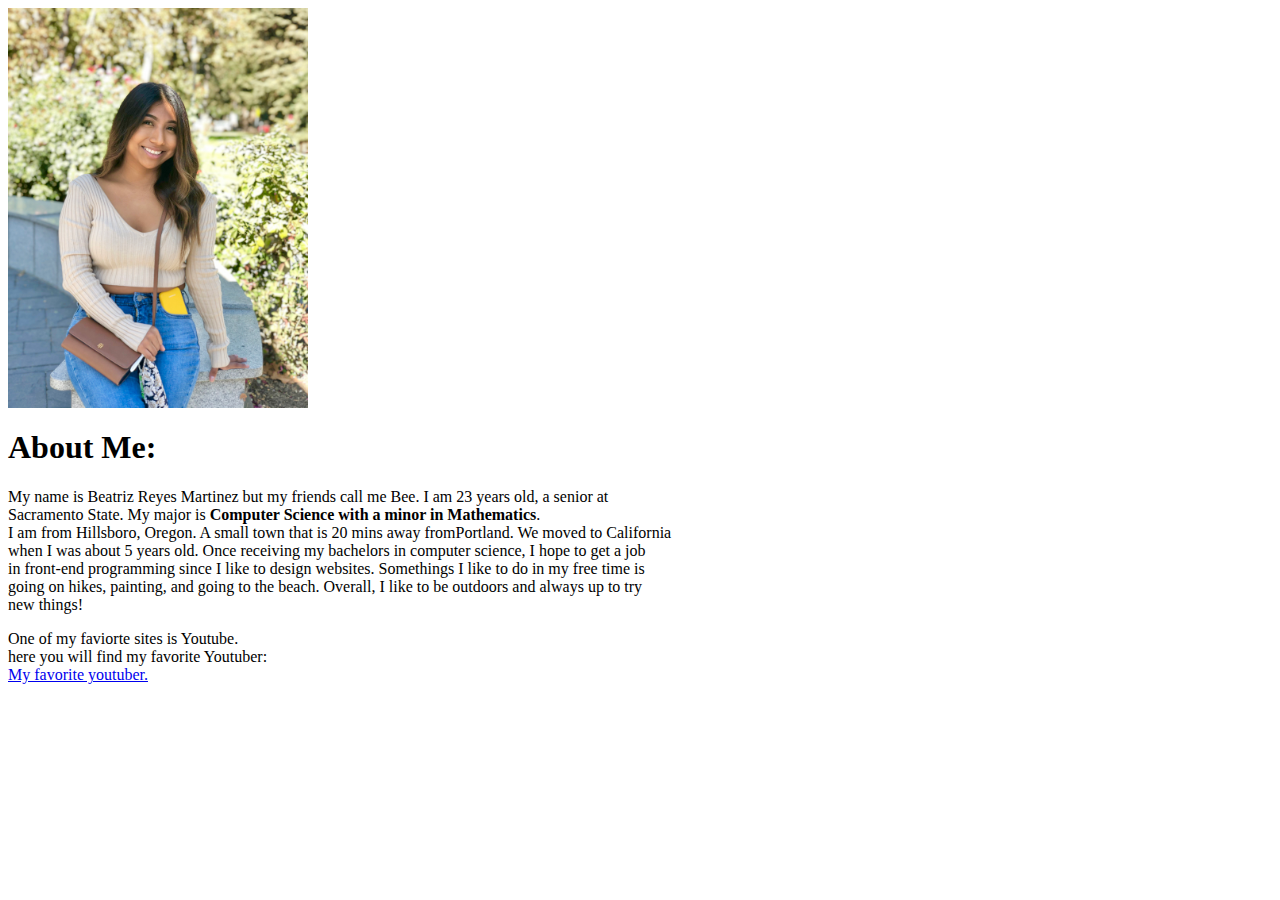
==== index.html @ e1549c66 "Add files via upload" ====
<body>
   
<img src="ProfilePic.jpg" alt="Profile Picture" width="300" height="400"><br>
<h1>About Me: </h1> 
<p>My name is Beatriz Reyes Martinez but my friends call me Bee. I am 23 years old, a senior at<br>
Sacramento State. My major is <strong>Computer Science  with a minor in Mathematics</strong>. <br>
I am from Hillsboro, Oregon. A small town that is 20 mins away fromPortland. We moved to California <br>
when I was about 5 years old. Once receiving my bachelors in computer science, I hope to get a job<br>
in front-end programming since I like to design websites. Somethings I like to do in my free time is<br>
going on hikes, painting, and going to the beach. Overall, I like to be outdoors and always up to try <br>
new things!<br>
</p>

<p> One of my faviorte sites is Youtube. <br>
    here you will find my favorite Youtuber: <br>
    <a href = "https://www.youtube.com/user/sxephil" title = "Philip DeFranco" target = "_blank"> My favorite youtuber. </a>
</p>


</body>
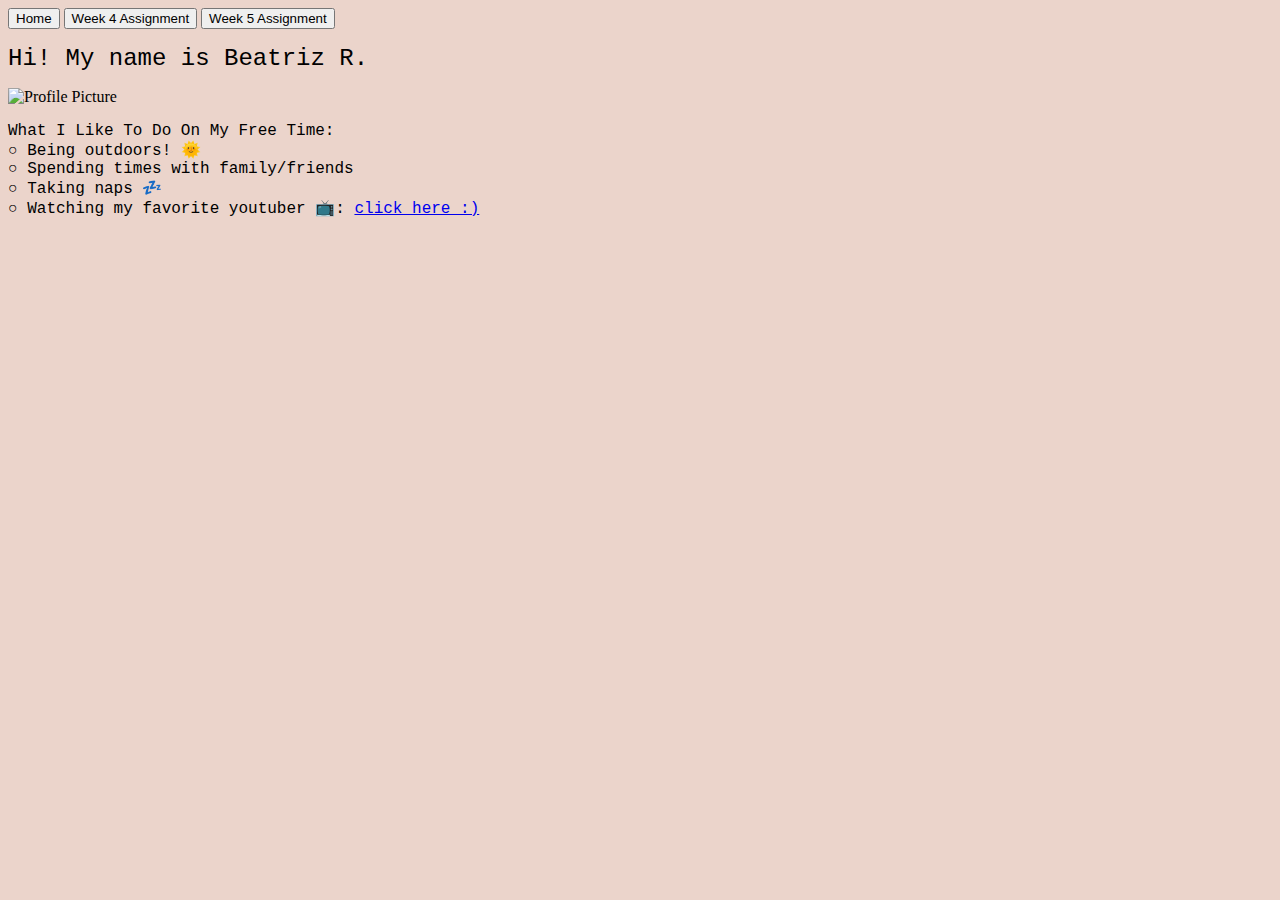
==== commit 2a695856: "updated my file" ====
--- a/index.html
+++ b/index.html
@@ -1,20 +1,49 @@
-<body>
-   
-<img src="ProfilePic.jpg" alt="Profile Picture" width="300" height="400"><br>
-<h1>About Me: </h1> 
-<p>My name is Beatriz Reyes Martinez but my friends call me Bee. I am 23 years old, a senior at<br>
-Sacramento State. My major is <strong>Computer Science  with a minor in Mathematics</strong>. <br>
-I am from Hillsboro, Oregon. A small town that is 20 mins away fromPortland. We moved to California <br>
-when I was about 5 years old. Once receiving my bachelors in computer science, I hope to get a job<br>
-in front-end programming since I like to design websites. Somethings I like to do in my free time is<br>
-going on hikes, painting, and going to the beach. Overall, I like to be outdoors and always up to try <br>
-new things!<br>
-</p>
-
-<p> One of my faviorte sites is Youtube. <br>
-    here you will find my favorite Youtuber: <br>
-    <a href = "https://www.youtube.com/user/sxephil" title = "Philip DeFranco" target = "_blank"> My favorite youtuber. </a>
-</p>
 
 
-</body>+<!DOCTYPE html>
+<html>
+   <head>
+    <title>About Me</title>
+
+    <style>
+    ul {
+        list-style-type: none;
+        margin: 1;
+        padding: 1;
+      }
+    </style>
+
+      
+      <div class="topnav">
+        <a class="home" href="index.html"><button>Home</button></a>
+        <a href="fancifymytext.html"><button>Week 4 Assignment</button></a>
+        <a href="#link"><button>Week 5 Assignment</button></a>
+        
+      </div>
+
+
+
+   </head>
+   <body style="background-color:#EBD4CB;">
+     
+    
+        <p style = "font-family:courier,arial,helvetica;" >
+          <font size = "+2">Hi! My name is Beatriz R.</font>  
+        </p>
+        
+        <img src="image.jpg" alt="Profile Picture" width="240" height="240">
+         
+        <p style = "font-family:courier,arial,helvetica;">
+            What I Like To Do On My Free Time: <br>
+            ○ Being outdoors! 🌞<br>
+            ○ Spending times with family/friends <br>
+            ○ Taking naps 💤  <br>
+            ○ Watching my favorite youtuber 📺: 
+            <a href = "https://www.youtube.com/user/sxephil" title = "Philip DeFranco" target = "_blank"> click here :) </a>
+            <br>
+        </p>
+        
+      
+      
+   </body>
+</html>
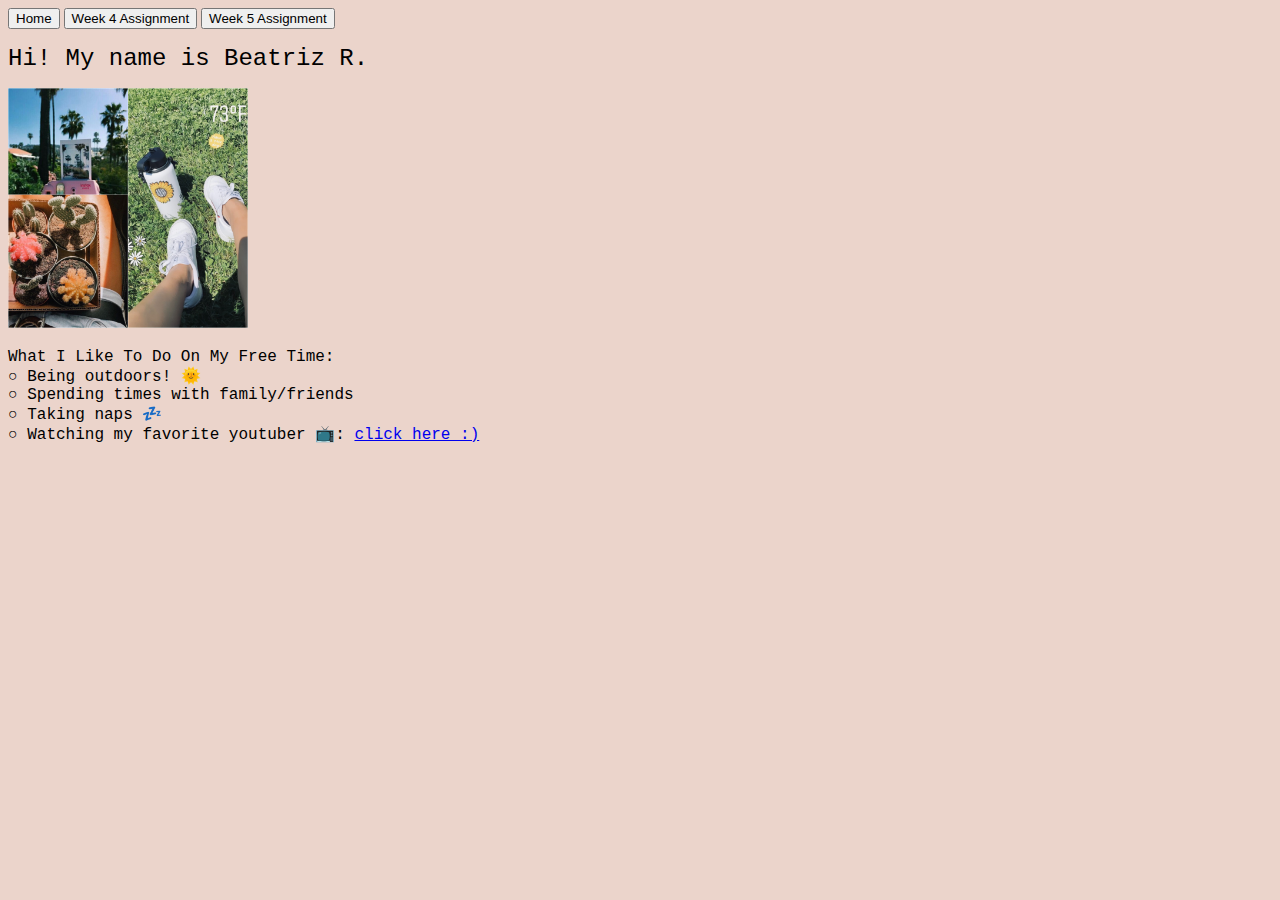
==== commit bb003213: "updated index" ====
--- a/index.html
+++ b/index.html
@@ -17,7 +17,7 @@
       <div class="topnav">
         <a class="home" href="index.html"><button>Home</button></a>
         <a href="fancifymytext.html"><button>Week 4 Assignment</button></a>
-        <a href="#link"><button>Week 5 Assignment</button></a>
+        <a href="asyncfunction.html"><button>Week 5 Assignment</button></a>
         
       </div>
 
